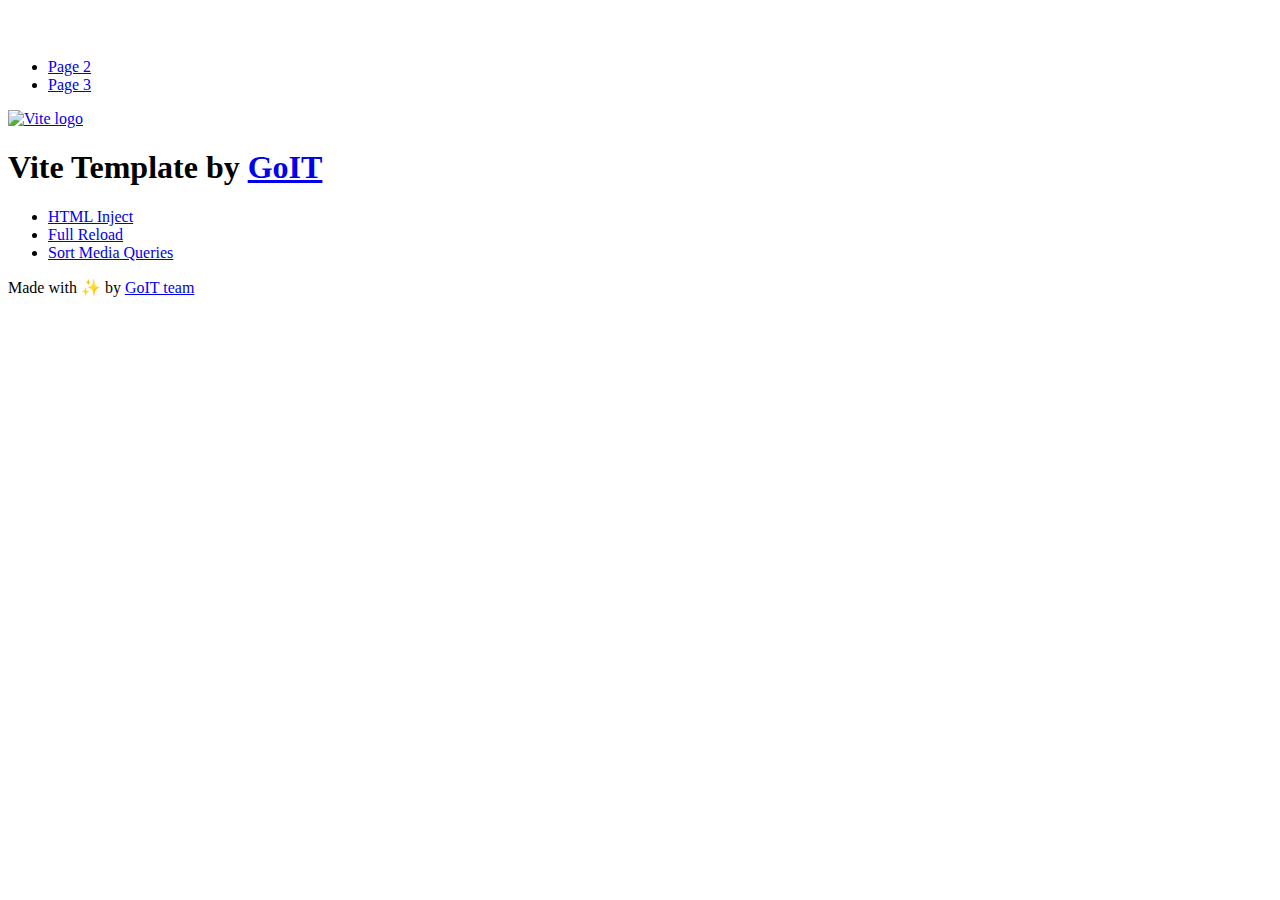
==== index.html @ 53eab808 "Deploying to gh-pages from @ strelnikovartem/goit-js-hw-12@986d3b03fdc8f631f64aa6ccea0d466fa501e488 " ====
<!DOCTYPE html>
<html lang="en">
  <head>
    <meta charset="UTF-8" />
    <link rel="icon" type="image/svg+xml" href="/goit-js-hw-12/favicon.svg" />
    <meta name="viewport" content="width=device-width, initial-scale=1.0" />
    <title>Vanilla App Template</title>
    <script type="module" crossorigin src="/goit-js-hw-12/index.js"></script>
    <link rel="stylesheet" crossorigin href="/goit-js-hw-12/assets/styles-DvPDDfy5.css">
  </head>
  <body>
    <header class="header">
  <div class="container">
    <nav class="nav">
      <a class="nav-logo" href="./index.html" aria-label="Site logo">
        <svg class="nav-logo-icon" width="100" height="30">
          <use href="/goit-js-hw-12/assets/sprite-E8vg0sBb.svg#logo"></use>
        </svg>
      </a>
      <ul class="nav-list">
        <li class="nav-item">
          <a class="nav-link {=$highlight-act}" href="./page-2.html">Page 2</a>
        </li>
        <li class="nav-item">
          <a class="nav-link {=$highlight-curr}" href="./page-3.html">Page 3</a>
        </li>
      </ul>
    </nav>
  </div>
</header>


    <main>
      <!-- Loads the specified .html file -->
      <section class="vite-promo">
  <div class="container">
    <div class="vite-promo-thumb">
      <a
        class="vite-promo-link"
        href="https://vitejs.dev/"
        target="_blank"
        rel="noopener noreferrer"
        aria-label="Link to Vite official website"
        title="Vite.js  build tool"
      >
        <!-- Path to images as from index.html file -->
        <img
          class="pic"
          src="/goit-js-hw-12/assets/vite-logo-9o_aqrTe.png"
          alt="Vite logo"
          width="640"
          height="640"
        />
      </a>
    </div>
    <h1 class="main-title">
      <span class="main-title-gradient">Vite</span>
      Template by
      <a
        class="main-title-link"
        href="https://github.com/goitacademy/vanilla-app-template"
        target="_blank"
        rel="noopener noreferrer"
      >
        GoIT
      </a>
    </h1>
  </div>
</section>

      <article class="badges">
  <div class="container">
    <ul class="badges-list">
      <li class="badges-item">
        <a
          class="badges-link"
          href="https://www.npmjs.com/package/vite-plugin-html-inject"
          target="_blank"
          rel="noopener noreferrer"
        >
          HTML Inject
        </a>
      </li>
      <li class="badges-item">
        <a
          class="badges-link"
          href="https://www.npmjs.com/package/vite-plugin-full-reload"
          target="_blank"
          rel="noopener noreferrer"
        >
          Full Reload
        </a>
      </li>
      <li class="badges-item">
        <a
          class="badges-link"
          href="https://www.npmjs.com/package/postcss-sort-media-queries"
          target="_blank"
          rel="noopener noreferrer"
        >
          Sort Media Queries
        </a>
      </li>
    </ul>
  </div>
</article>

    </main>

    <footer class="footer">
  <div class="container">
    <p class="footer-desc">
      Made with ✨ by
      <a
        class="footer-link"
        href="https://goit.global/ua/"
        target="_blank"
        rel="noopener noreferrer"
      >
        GoIT team
      </a>
    </p>
  </div>
</footer>


  </body>
</html>
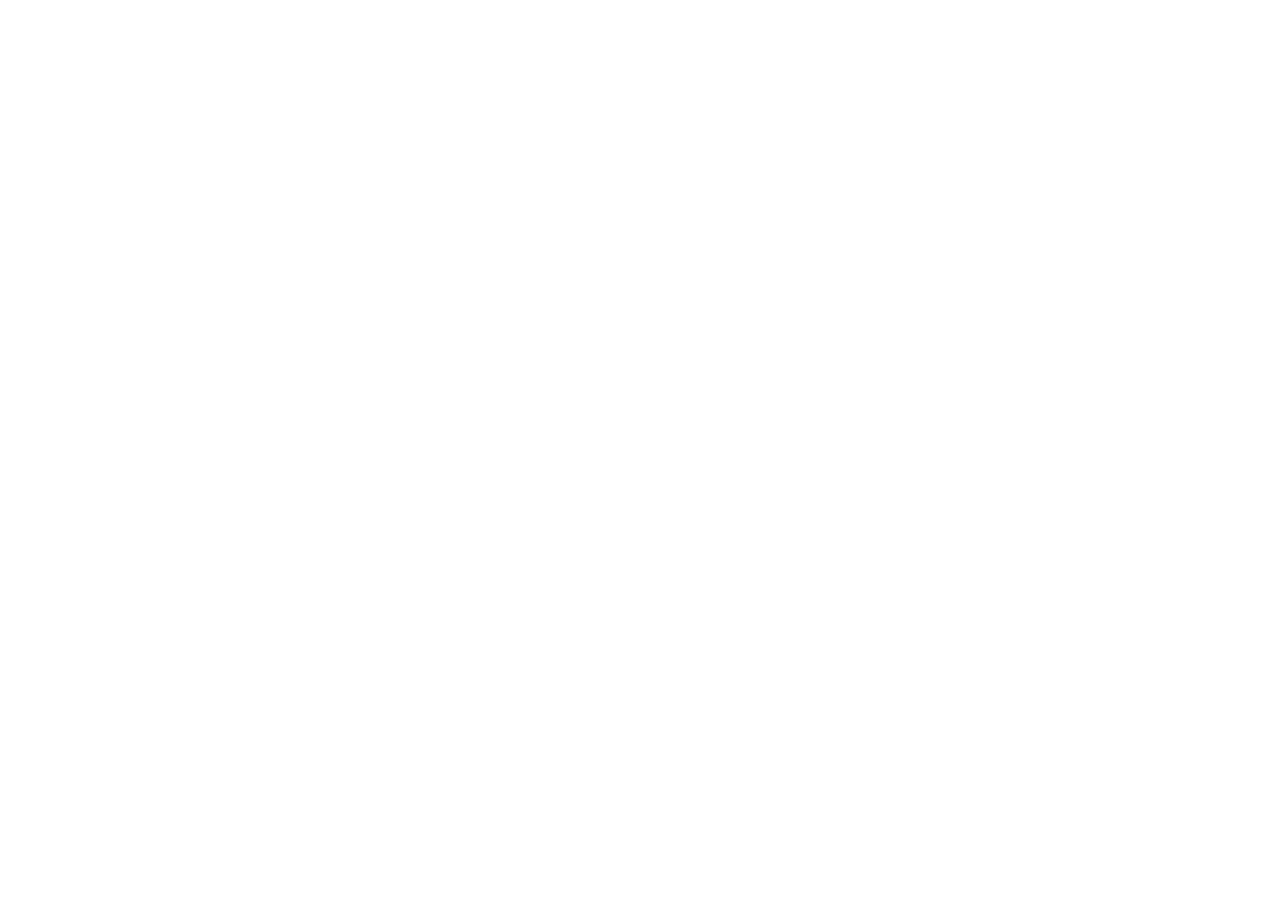
==== commit 7b3d7e0c: "Deploying to gh-pages from @ strelnikovartem/goit-js-hw-12@616ac60a4e2645b78fc30079524ef99aa02ed90e " ====
--- a/index.html
+++ b/index.html
@@ -2,127 +2,14 @@
 <html lang="en">
   <head>
     <meta charset="UTF-8" />
-    <link rel="icon" type="image/svg+xml" href="/goit-js-hw-12/favicon.svg" />
+    <link rel="icon" type="image/svg+xml" href="/favicon.svg" />
     <meta name="viewport" content="width=device-width, initial-scale=1.0" />
     <title>Vanilla App Template</title>
     <script type="module" crossorigin src="/goit-js-hw-12/index.js"></script>
-    <link rel="stylesheet" crossorigin href="/goit-js-hw-12/assets/styles-DvPDDfy5.css">
+    <link rel="stylesheet" crossorigin href="/goit-js-hw-12/assets/index-D8Btx21I.css">
   </head>
   <body>
-    <header class="header">
-  <div class="container">
-    <nav class="nav">
-      <a class="nav-logo" href="./index.html" aria-label="Site logo">
-        <svg class="nav-logo-icon" width="100" height="30">
-          <use href="/goit-js-hw-12/assets/sprite-E8vg0sBb.svg#logo"></use>
-        </svg>
-      </a>
-      <ul class="nav-list">
-        <li class="nav-item">
-          <a class="nav-link {=$highlight-act}" href="./page-2.html">Page 2</a>
-        </li>
-        <li class="nav-item">
-          <a class="nav-link {=$highlight-curr}" href="./page-3.html">Page 3</a>
-        </li>
-      </ul>
-    </nav>
-  </div>
-</header>
-
-
-    <main>
-      <!-- Loads the specified .html file -->
-      <section class="vite-promo">
-  <div class="container">
-    <div class="vite-promo-thumb">
-      <a
-        class="vite-promo-link"
-        href="https://vitejs.dev/"
-        target="_blank"
-        rel="noopener noreferrer"
-        aria-label="Link to Vite official website"
-        title="Vite.js  build tool"
-      >
-        <!-- Path to images as from index.html file -->
-        <img
-          class="pic"
-          src="/goit-js-hw-12/assets/vite-logo-9o_aqrTe.png"
-          alt="Vite logo"
-          width="640"
-          height="640"
-        />
-      </a>
-    </div>
-    <h1 class="main-title">
-      <span class="main-title-gradient">Vite</span>
-      Template by
-      <a
-        class="main-title-link"
-        href="https://github.com/goitacademy/vanilla-app-template"
-        target="_blank"
-        rel="noopener noreferrer"
-      >
-        GoIT
-      </a>
-    </h1>
-  </div>
-</section>
-
-      <article class="badges">
-  <div class="container">
-    <ul class="badges-list">
-      <li class="badges-item">
-        <a
-          class="badges-link"
-          href="https://www.npmjs.com/package/vite-plugin-html-inject"
-          target="_blank"
-          rel="noopener noreferrer"
-        >
-          HTML Inject
-        </a>
-      </li>
-      <li class="badges-item">
-        <a
-          class="badges-link"
-          href="https://www.npmjs.com/package/vite-plugin-full-reload"
-          target="_blank"
-          rel="noopener noreferrer"
-        >
-          Full Reload
-        </a>
-      </li>
-      <li class="badges-item">
-        <a
-          class="badges-link"
-          href="https://www.npmjs.com/package/postcss-sort-media-queries"
-          target="_blank"
-          rel="noopener noreferrer"
-        >
-          Sort Media Queries
-        </a>
-      </li>
-    </ul>
-  </div>
-</article>
-
-    </main>
-
-    <footer class="footer">
-  <div class="container">
-    <p class="footer-desc">
-      Made with ✨ by
-      <a
-        class="footer-link"
-        href="https://goit.global/ua/"
-        target="_blank"
-        rel="noopener noreferrer"
-      >
-        GoIT team
-      </a>
-    </p>
-  </div>
-</footer>
-
+    <main></main>
 
   </body>
 </html>
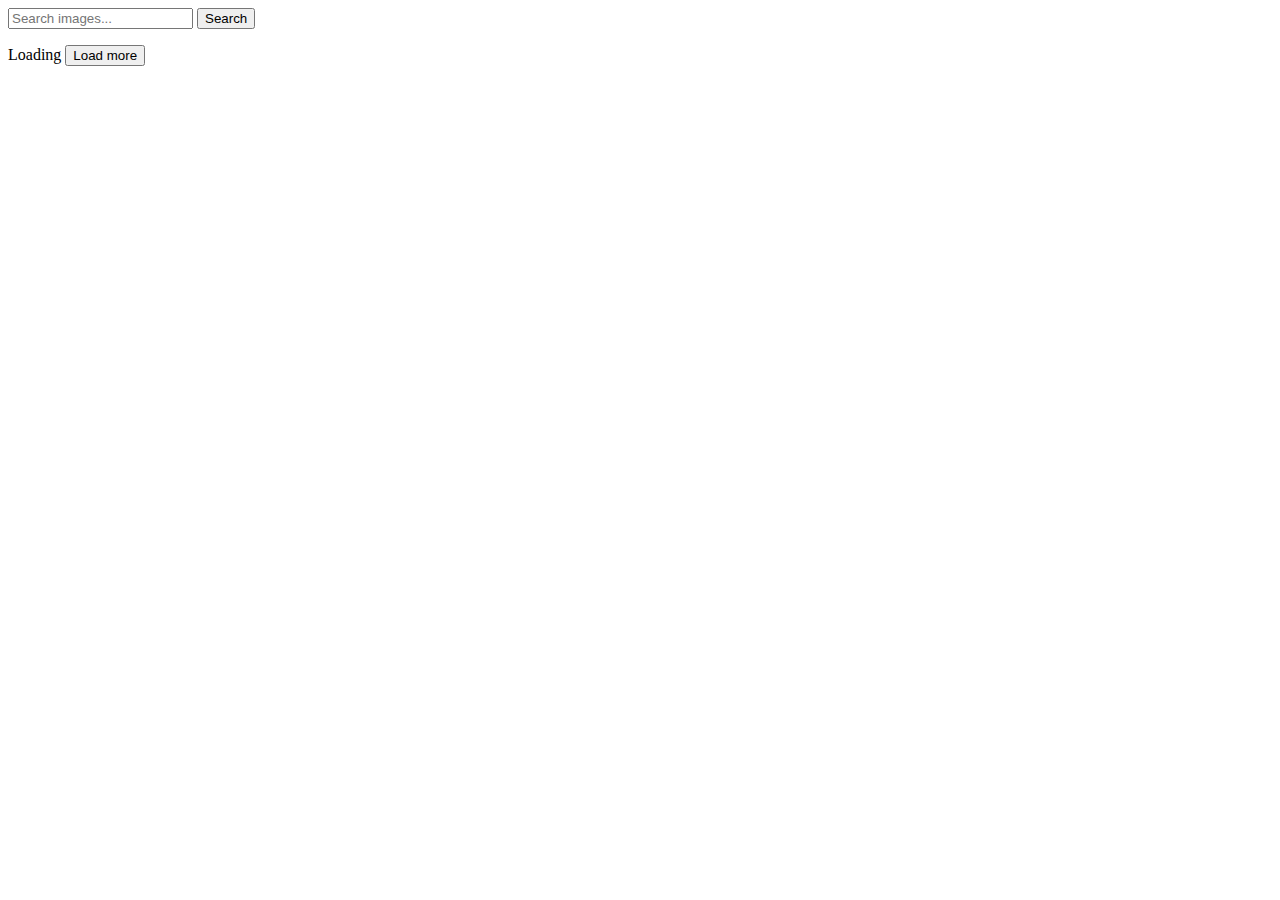
==== commit 9287fa78: "Deploying to gh-pages from @ strelnikovartem/goit-js-hw-12@b8ee84d3a070111241e954efbdefddf356f27be3 " ====
--- a/index.html
+++ b/index.html
@@ -6,10 +6,27 @@
     <meta name="viewport" content="width=device-width, initial-scale=1.0" />
     <title>Vanilla App Template</title>
     <script type="module" crossorigin src="/goit-js-hw-12/index.js"></script>
-    <link rel="stylesheet" crossorigin href="/goit-js-hw-12/assets/index-D8Btx21I.css">
+    <link rel="modulepreload" crossorigin href="/goit-js-hw-12/assets/vendor-BjRz3xa9.js">
+    <link rel="stylesheet" crossorigin href="/goit-js-hw-12/assets/vendor-DumFYO8Z.css">
+    <link rel="stylesheet" crossorigin href="/goit-js-hw-12/assets/index-Cw4U13DJ.css">
   </head>
   <body>
-    <main></main>
+    <main>
+      <form class="form">
+        <label>
+          <input
+            type="text"
+            name="search-text"
+            placeholder="Search images..."
+            required
+          />
+        </label>
+        <button type="submit">Search</button>
+      </form>
+      <ul class="gallery"></ul>
+      <span class="loader hidden">Loading</span>
+      <button class="loadMoreBtn hidden" type="button">Load more</button>
+    </main>
 
   </body>
 </html>
